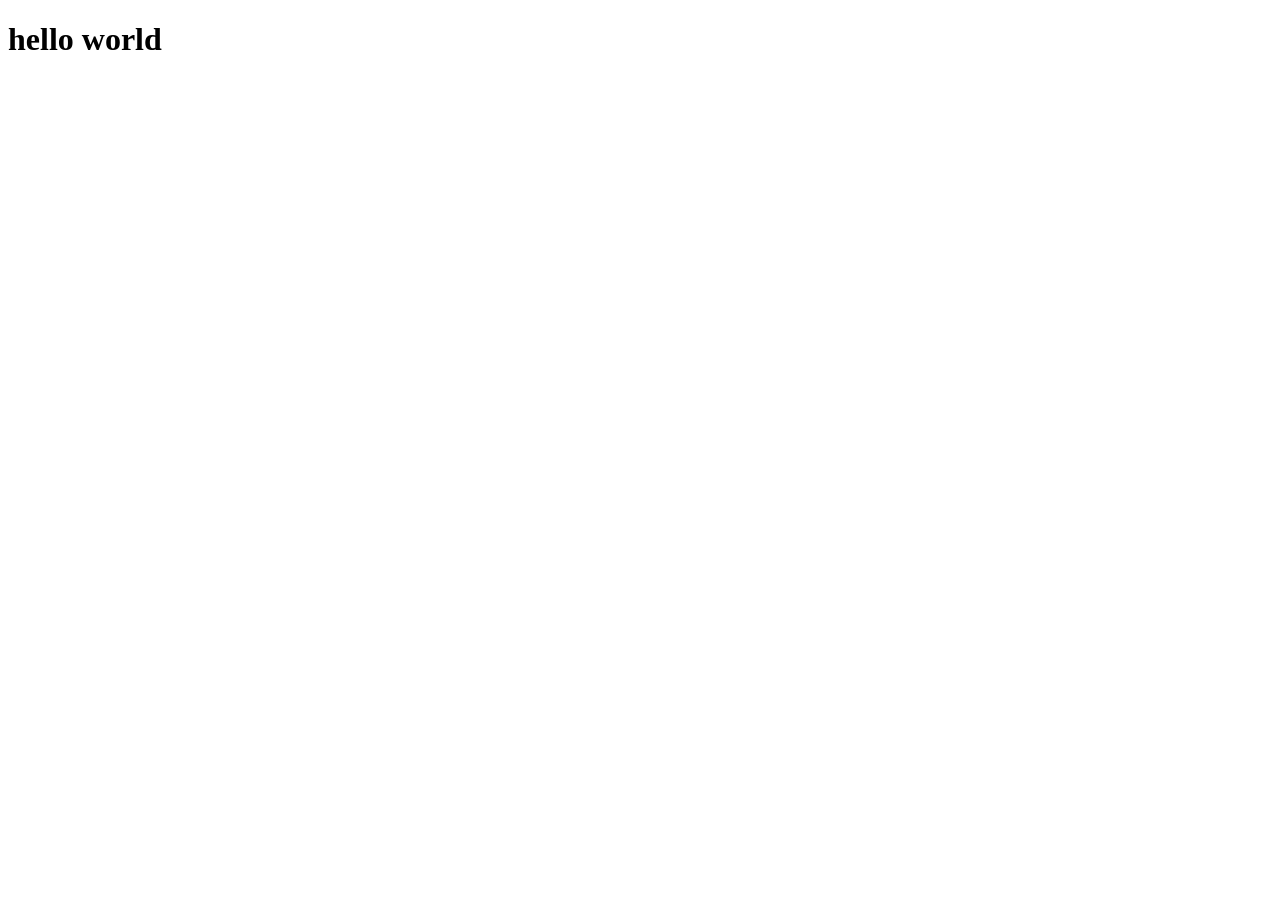
==== web-app/templates/index.html @ 64ed26c9 "Initial webapp structure" ====
<!DOCTYPE html>
<html lang="en">
<head>
  <meta charset="UTF-8">
  <meta name="viewport" content="width=device-width, initial-scale=1.0">
  <title>Quaint Quokkas</title>
  <link rel="stylesheet" href="{{ url_for('static', filename='main.css') }}">
</head>

<body>
  <h1>hello world</h1>
</body>
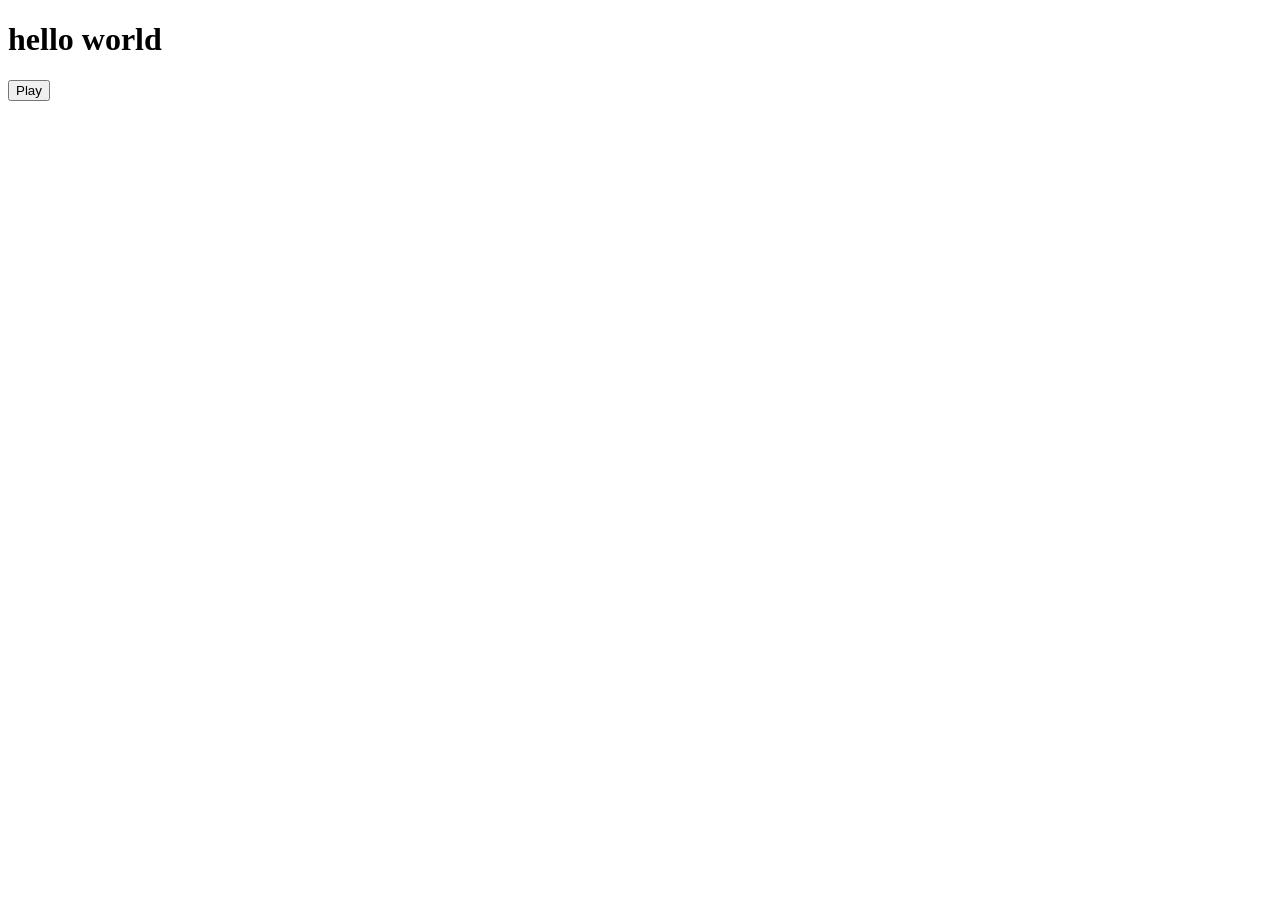
==== commit fc19fd67: "Created templates and flask functionality" ====
--- a/web-app/templates/index.html
+++ b/web-app/templates/index.html
@@ -9,4 +9,9 @@
 
 <body>
   <h1>hello world</h1>
+  <div class="play-button">
+    <form action="/play" method="POST">
+      <button type="submit">Play</button>
+    </form>
+  </div>
 </body>
